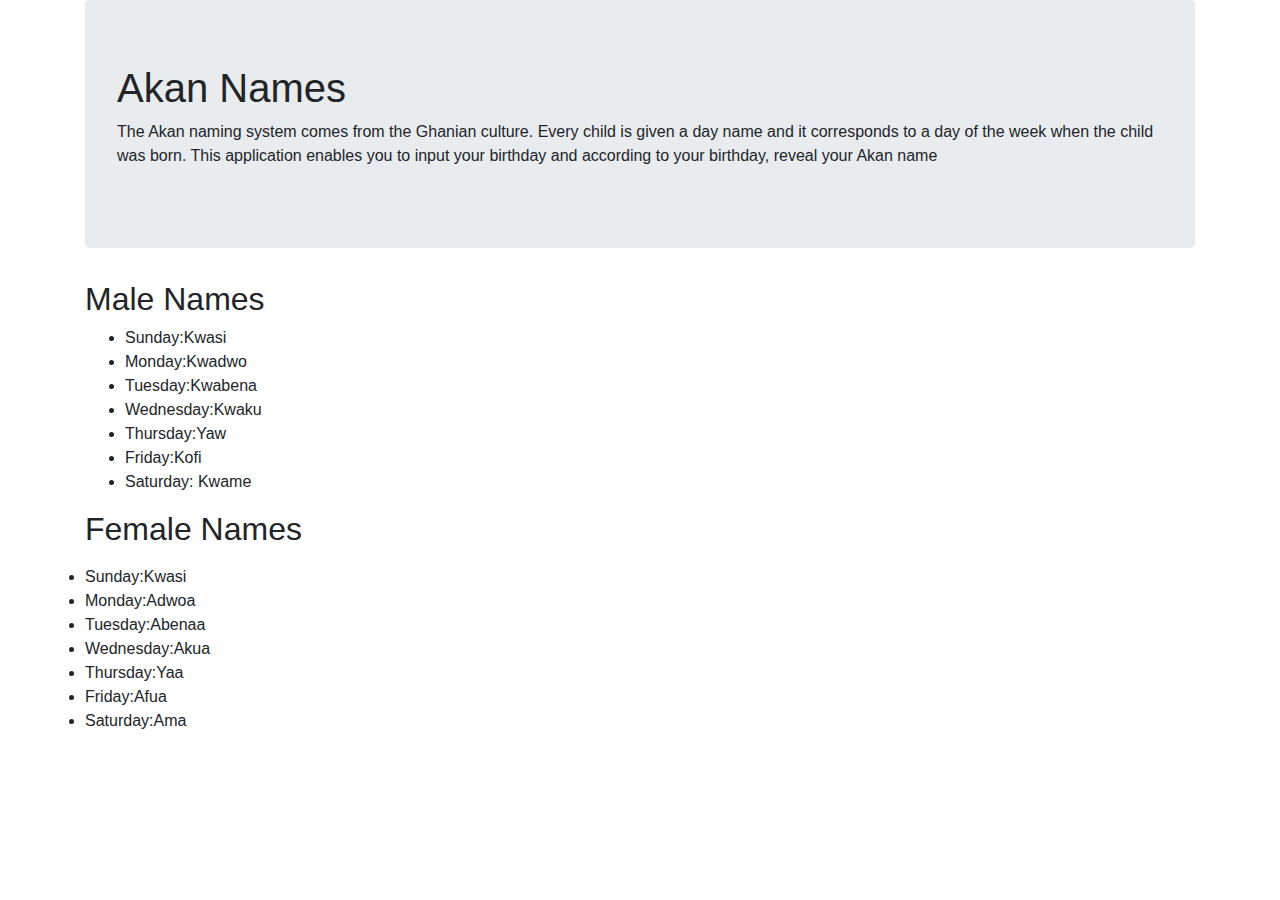
==== Akan.html @ 057f19ea "Add containers and male and female names to html file." ====
<!DOCTYPE html>
<html lang="en">
<head>
  <meta charset="UTF-8">
  <meta http-equiv="X-UA-Compatible" content="IE=edge">
  <meta name="viewport" content="width=device-width, initial-scale=1.0">
  <link rel="stylesheet" href="https://stackpath.bootstrapcdn.com/bootstrap/4.3.1/css/bootstrap.min.css" integrity="sha384-ggOyR0iXCbMQv3Xipma34MD+dH/1fQ784/j6cY/iJTQUOhcWr7x9JvoRxT2MZw1T" crossorigin="anonymous">
  <title>Akan</title>
</head>
<body>
  <div class="container">
    <div class="jumbotron">
      <h1>Akan Names</h1>
      <p>The Akan naming system comes from the Ghanian culture. Every child is given a day name and it corresponds to a day of the week when the child was born. This application enables you to input your birthday and according to your birthday, reveal your Akan name</p>
    </div>
  </div>
  <div class="container">
    <h2>Male Names</h2>
      <ul>
        <li>Sunday:Kwasi</li>
        <li>Monday:Kwadwo</li>
        <li>Tuesday:Kwabena</li>
        <li>Wednesday:Kwaku</li>
        <li>Thursday:Yaw</li>
        <li>Friday:Kofi</li>
        <li>Saturday: Kwame</li>
      </ul>
  </div>
  <div class="container">
    <h2>Female Names</h2>
      <ul></ul>
        <li>Sunday:Kwasi</li>
        <li>Monday:Adwoa</li>
        <li>Tuesday:Abenaa</li>
        <li>Wednesday:Akua</li>
        <li>Thursday:Yaa</li>
        <li>Friday:Afua</li>
        <li>Saturday:Ama</li>
  </div>
    
</body>
</html>
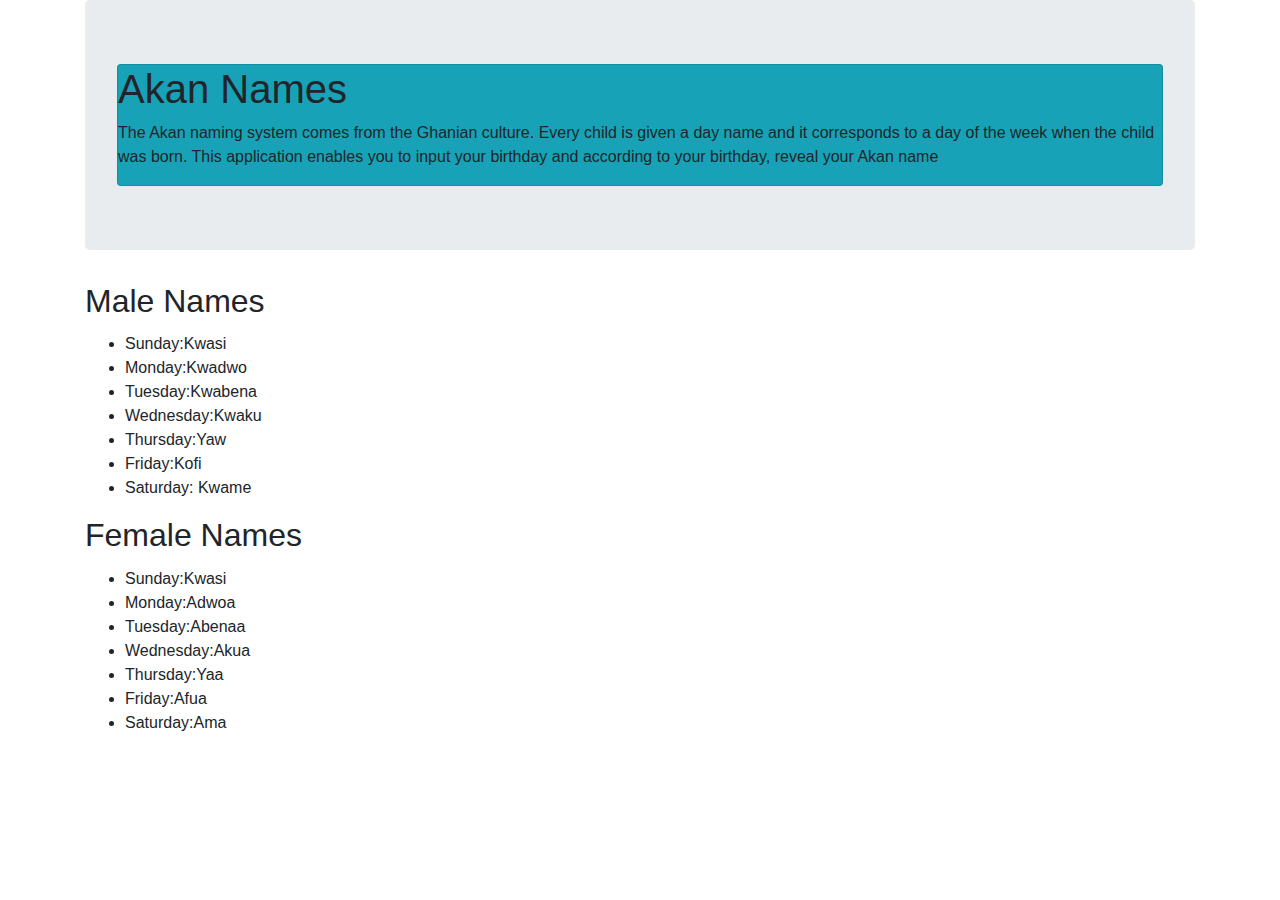
==== commit 0636eefb: "add classes, jumbotron and containers to html file" ====
--- a/Akan.html
+++ b/Akan.html
@@ -10,32 +10,39 @@
 <body>
   <div class="container">
     <div class="jumbotron">
+      <div class="card bg-info">
       <h1>Akan Names</h1>
       <p>The Akan naming system comes from the Ghanian culture. Every child is given a day name and it corresponds to a day of the week when the child was born. This application enables you to input your birthday and according to your birthday, reveal your Akan name</p>
+      </div>
     </div>
   </div>
   <div class="container">
-    <h2>Male Names</h2>
-      <ul>
-        <li>Sunday:Kwasi</li>
-        <li>Monday:Kwadwo</li>
-        <li>Tuesday:Kwabena</li>
-        <li>Wednesday:Kwaku</li>
-        <li>Thursday:Yaw</li>
-        <li>Friday:Kofi</li>
-        <li>Saturday: Kwame</li>
-      </ul>
+    <div class="card-title">
+      <h2>Male Names</h2>
+  </div>
+        <ul>
+          <li>Sunday:Kwasi</li>
+          <li>Monday:Kwadwo</li>
+          <li>Tuesday:Kwabena</li>
+          <li>Wednesday:Kwaku</li>
+          <li>Thursday:Yaw</li>
+          <li>Friday:Kofi</li>
+          <li>Saturday: Kwame</li>
+        </ul>
   </div>
   <div class="container">
-    <h2>Female Names</h2>
-      <ul></ul>
-        <li>Sunday:Kwasi</li>
-        <li>Monday:Adwoa</li>
-        <li>Tuesday:Abenaa</li>
-        <li>Wednesday:Akua</li>
-        <li>Thursday:Yaa</li>
-        <li>Friday:Afua</li>
-        <li>Saturday:Ama</li>
+    <div class="card-title">
+      <h2>Female Names</h2>
+    </div>
+        <ul>
+          <li>Sunday:Kwasi</li>
+          <li>Monday:Adwoa</li>
+          <li>Tuesday:Abenaa</li>
+          <li>Wednesday:Akua</li>
+          <li>Thursday:Yaa</li>
+          <li>Friday:Afua</li>
+          <li>Saturday:Ama</li>
+        </ul>
   </div>
     
 </body>
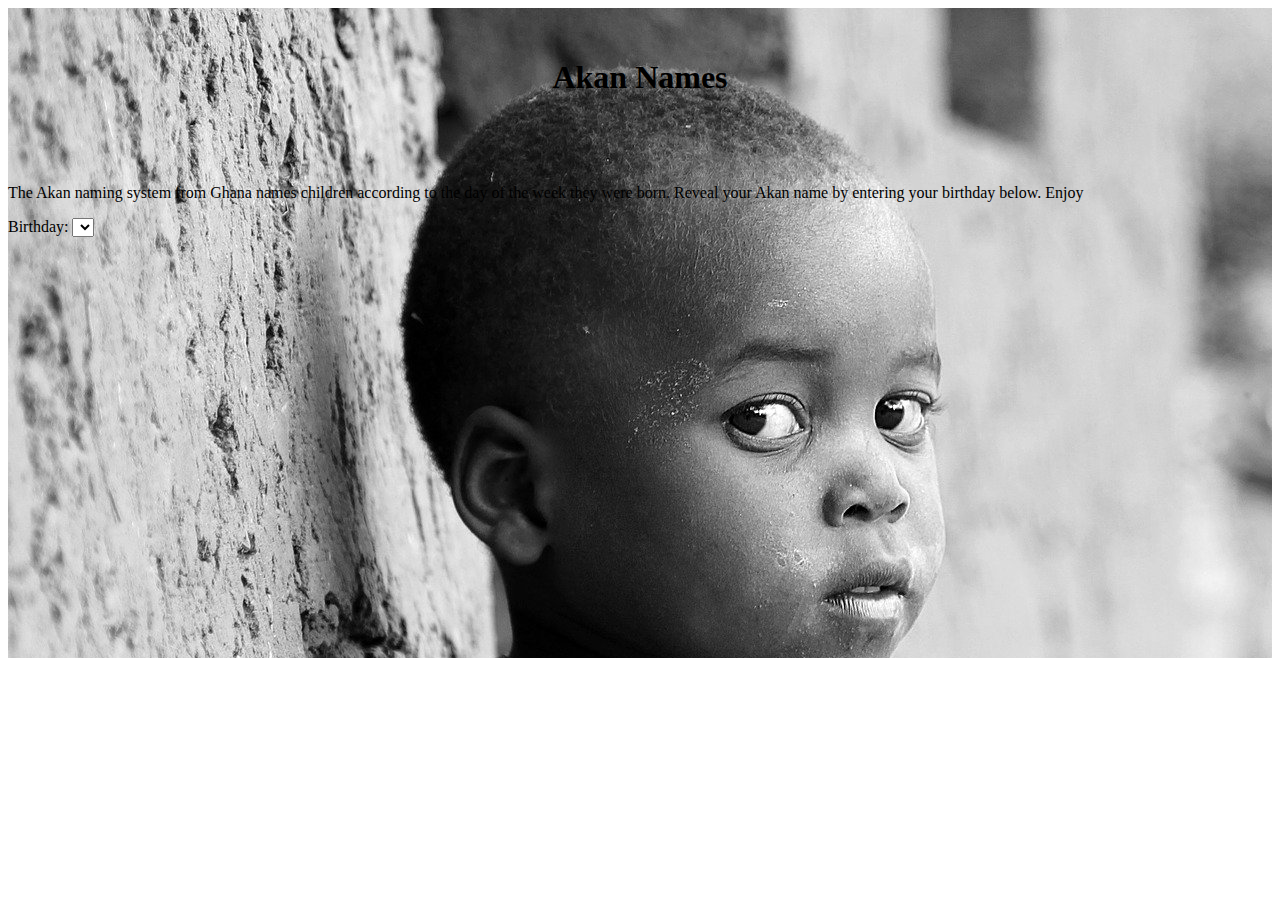
==== commit ea50f1e3: "add background and form to html." ====
--- a/Akan.html
+++ b/Akan.html
@@ -4,46 +4,27 @@
   <meta charset="UTF-8">
   <meta http-equiv="X-UA-Compatible" content="IE=edge">
   <meta name="viewport" content="width=device-width, initial-scale=1.0">
-  <link rel="stylesheet" href="https://stackpath.bootstrapcdn.com/bootstrap/4.3.1/css/bootstrap.min.css" integrity="sha384-ggOyR0iXCbMQv3Xipma34MD+dH/1fQ784/j6cY/iJTQUOhcWr7x9JvoRxT2MZw1T" crossorigin="anonymous">
+  <link href="https://cdn.jsdelivr.net/npm/bootstrap@5.0.0-beta2/dist/css/bootstrap.min.css" rel="stylesheet" integrity="sha384-BmbxuPwQa2lc/FVzBcNJ7UAyJxM6wuqIj61tLrc4wSX0szH/Ev+nYRRuWlolflfl" crossorigin="anonymous">
+  <link rel="stylesheet" href="css/styles.css"/>
   <title>Akan</title>
 </head>
 <body>
-  <div class="container">
-    <div class="jumbotron">
-      <div class="card bg-info">
-      <h1>Akan Names</h1>
-      <p>The Akan naming system comes from the Ghanian culture. Every child is given a day name and it corresponds to a day of the week when the child was born. This application enables you to input your birthday and according to your birthday, reveal your Akan name</p>
+  <div class="background">
+    <div class="header">
+      <h1><strong>Akan Names</strong></h1>
+    </div>
+    <div class="container show d-flex justify-content-center">
+      <div class="card d-flex">
+        <p>The Akan naming system from Ghana names children according to the day of the week they were born. Reveal your Akan name by entering your birthday below. Enjoy</p>
       </div>
     </div>
+    <div class="form">
+      <label class="form-label" for="birthDay">Birthday:</label>
+      <select class="form-control" type="date" id="date"></select>
+
+  
+    </div>
   </div>
-  <div class="container">
-    <div class="card-title">
-      <h2>Male Names</h2>
-  </div>
-        <ul>
-          <li>Sunday:Kwasi</li>
-          <li>Monday:Kwadwo</li>
-          <li>Tuesday:Kwabena</li>
-          <li>Wednesday:Kwaku</li>
-          <li>Thursday:Yaw</li>
-          <li>Friday:Kofi</li>
-          <li>Saturday: Kwame</li>
-        </ul>
-  </div>
-  <div class="container">
-    <div class="card-title">
-      <h2>Female Names</h2>
-    </div>
-        <ul>
-          <li>Sunday:Kwasi</li>
-          <li>Monday:Adwoa</li>
-          <li>Tuesday:Abenaa</li>
-          <li>Wednesday:Akua</li>
-          <li>Thursday:Yaa</li>
-          <li>Friday:Afua</li>
-          <li>Saturday:Ama</li>
-        </ul>
-  </div>
-    
+
 </body>
 </html>--- a/css/styles.css
+++ b/css/styles.css
@@ -0,0 +1,46 @@
+.background {
+  background: url(../Images/akan.jpg);
+  min-height: 650px;
+  width: 100%;
+  margin: 0;
+}
+
+.header {
+  text-align: center;
+  color: black;
+  justify-content: center;
+  padding-top: 30px;
+  padding-bottom: 50px;
+
+}
+
+
+
+
+
+
+
+
+  position: relative;
+  width: 400px
+}
+.image{
+  display: block;
+  width: 100%;
+}
+.image-overlay {
+  position: absolute;
+  top: 0;
+  left: 0;
+  width: 100%;
+  height: 100%;
+  background: rgba(0, 0, 0, 0.6);
+  color: white;
+  font-family: flex;
+  align-items: center;
+  justify-content: center;
+}
+.description {
+font-size: medium;
+margin-top: 0.25cm;
+}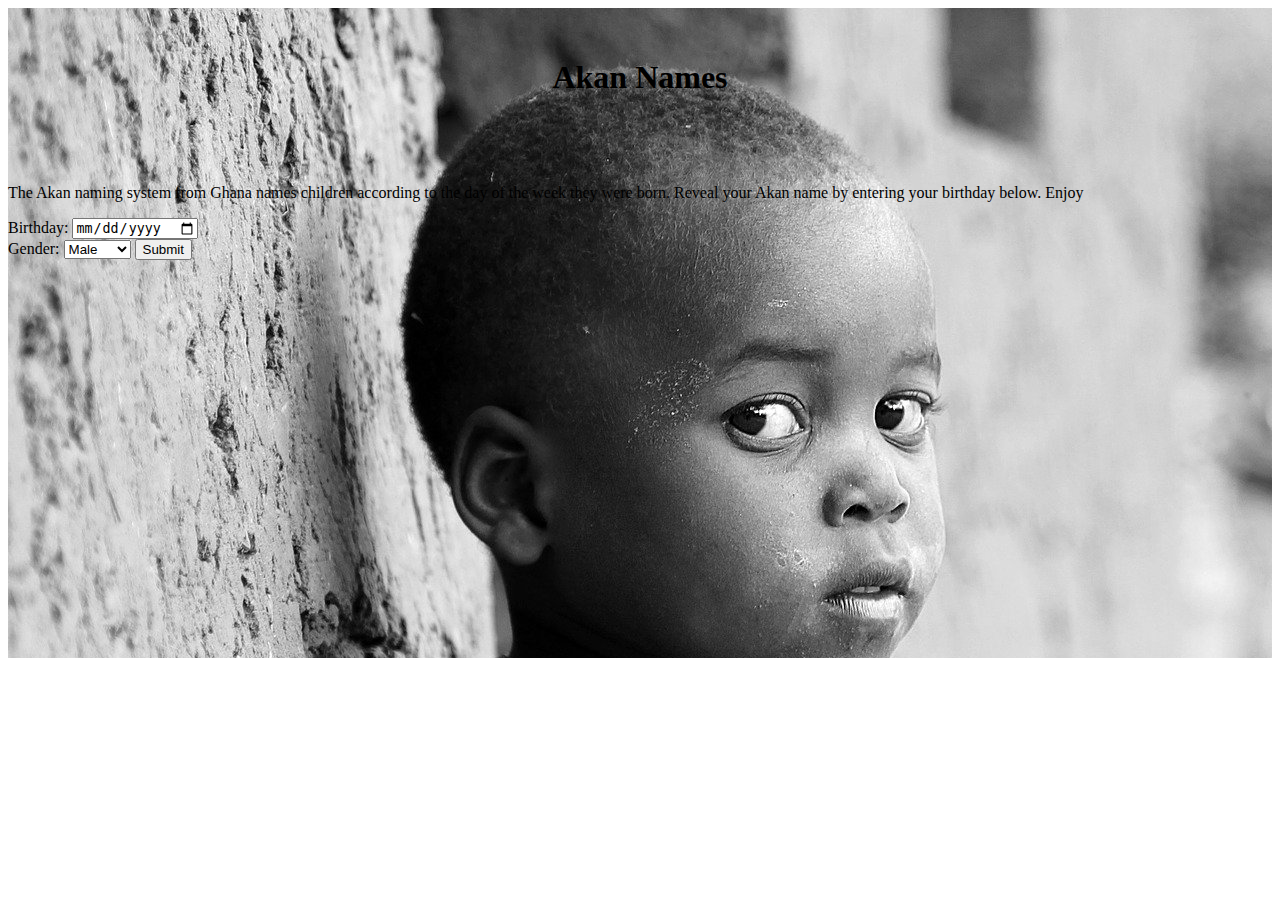
==== commit 12c189fa: "add weekdays" ====
--- a/Akan.html
+++ b/Akan.html
@@ -18,13 +18,29 @@
         <p>The Akan naming system from Ghana names children according to the day of the week they were born. Reveal your Akan name by entering your birthday below. Enjoy</p>
       </div>
     </div>
-    <div class="form">
-      <label class="form-label" for="birthDay">Birthday:</label>
-      <select class="form-control" type="date" id="date"></select>
+    <div class="card1 d-flex justify-content-center">
+      <form class="form">
+        <label class="form-label" for="birthDay">Birthday:</label>
+        <input class="form-control" type="date" id="date"></input>
+        <br>
+        <label class="form-label" for="gender">Gender:</label>
+        <select class="form control" id="gender">
+        <option value="male">Male</option>
+        <option value="female">Female</option></select>
+        <input class="mt-3" type="button" value="Submit" onclick="akan()">
+        <br>
+      </form>
+    </div>
+    <div class="card2">
+      <div id="output" style="color: #ffff;"></div>
+    </div>
+    
 
+    
   
     </div>
   </div>
+  <script src="js/scripts.js"></script>
 
 </body>
 </html>--- a/css/styles.css
+++ b/css/styles.css
@@ -21,8 +21,8 @@
 
 
 
-  position: relative;
-  width: 400px
+  position : relative;
+  width : 400px
 }
 .image{
   display: block;
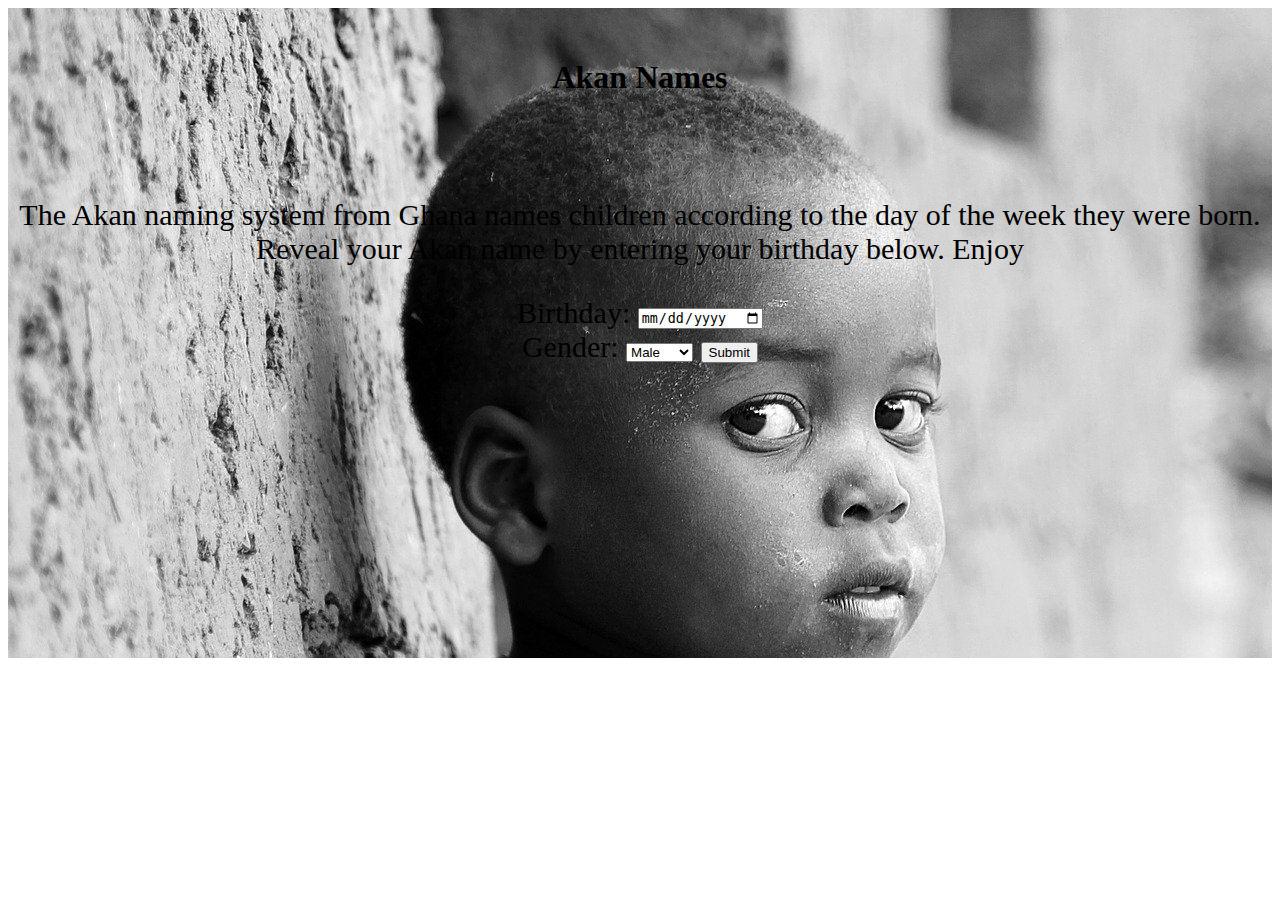
==== commit 82aeb918: "Adjust README.md" ====
--- a/Akan.html
+++ b/Akan.html
@@ -31,16 +31,11 @@
         <br>
       </form>
     </div>
-    <div class="card2">
-      <div id="output" style="color: #ffff;"></div>
-    </div>
-    
-
-    
-  
+    <div class="justify-content-center"><div class="card2">
+      <div id="output" style="color: crimson ;"></div>
     </div>
   </div>
+  </div>
   <script src="js/scripts.js"></script>
-
 </body>
 </html>--- a/css/styles.css
+++ b/css/styles.css
@@ -5,42 +5,31 @@
   margin: 0;
 }
 
+.body {
+  font-family: Georgia, "Times New Roman", Times, serif;
+  font-weight: 500;
+}
 .header {
   text-align: center;
   color: black;
   justify-content: center;
   padding-top: 30px;
   padding-bottom: 50px;
-
 }
 
-
-
-
-
-
-
-
-  position : relative;
-  width : 400px
-}
-.image{
-  display: block;
-  width: 100%;
-}
-.image-overlay {
-  position: absolute;
-  top: 0;
-  left: 0;
-  width: 100%;
-  height: 100%;
-  background: rgba(0, 0, 0, 0.6);
-  color: white;
-  font-family: flex;
-  align-items: center;
+.container {
+  color: black;
+  text-align: center;
   justify-content: center;
 }
-.description {
-font-size: medium;
-margin-top: 0.25cm;
-}+.form {
+  display: flexbox;
+}
+.justify-content-center {
+  text-align: center;
+  font-size: 30px;
+}
+.card1 {
+  justify-content: center;
+  text-align: center;
+}
